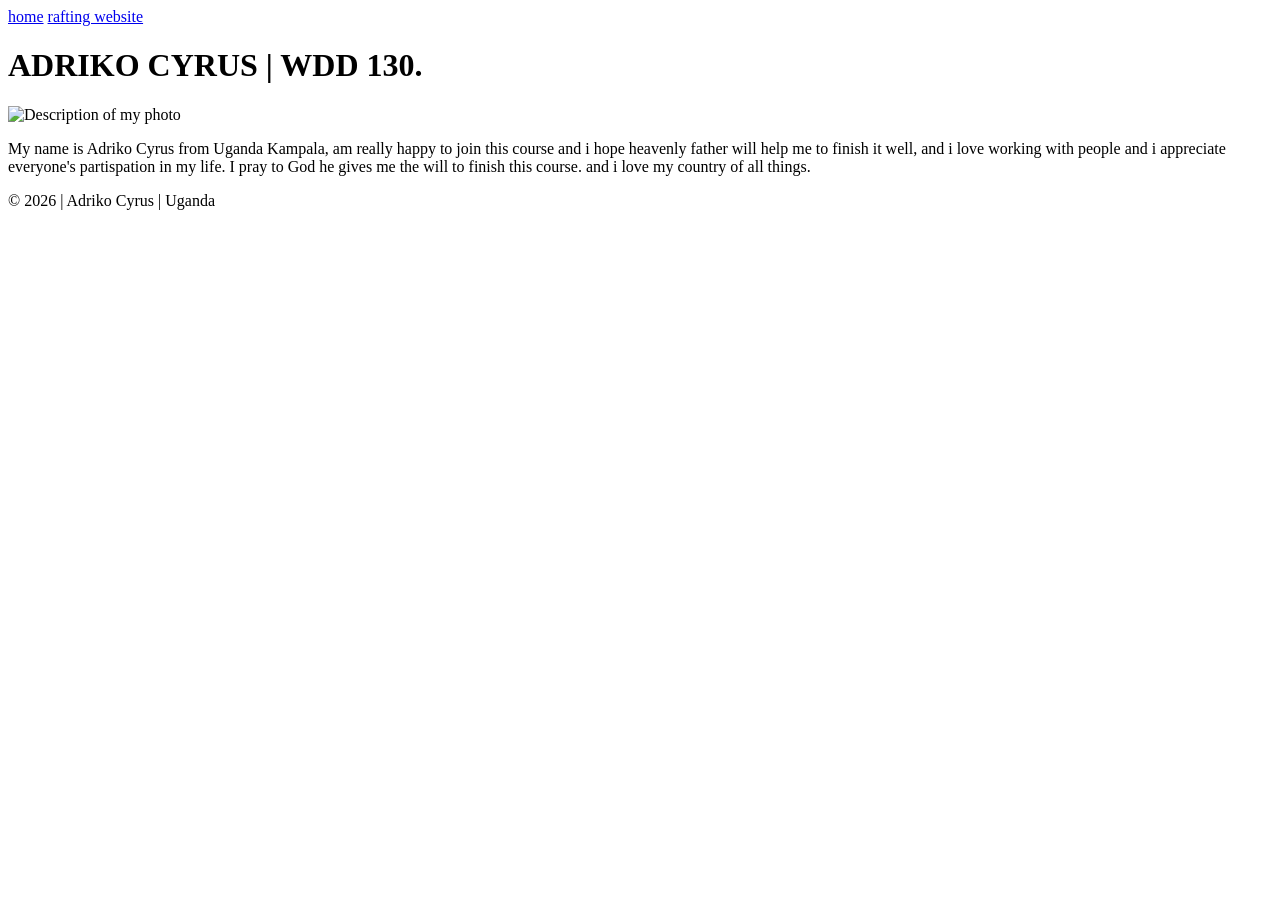
==== index.html @ ae5e9a05 "small commit" ====
<!DOCTYPE html>
<html lang="en">

<head>
    <meta charset="UTF-8">
    <meta name="viewport" content="width=device-width, initial-scale=1.0">
    <title>ADRIKO CYRUS |WDD 130</title>
</head>

<body>
    <header>
        <nav>
            <a href="#">home</a>
            <a href="ww/">rafting website</a>
        </nav>
    </header>
    <main>
        <h1> ADRIKO CYRUS | WDD 130.</h1>
        <img src="images/myphoto.jpg" alt="Description of my photo" width="200">
        <p>My name is Adriko Cyrus from Uganda Kampala, am really happy to
            join this course and i hope heavenly father will help me to finish
            it well, and i love working with people and i appreciate everyone's
            partispation in my life. I pray to God he gives me the will to finish
            this course. and i love my country of all things.
        </p>
    </main>
    <footer>
        <p>© 2026 | Adriko Cyrus | Uganda</p>
    </footer>
</body>

</html>
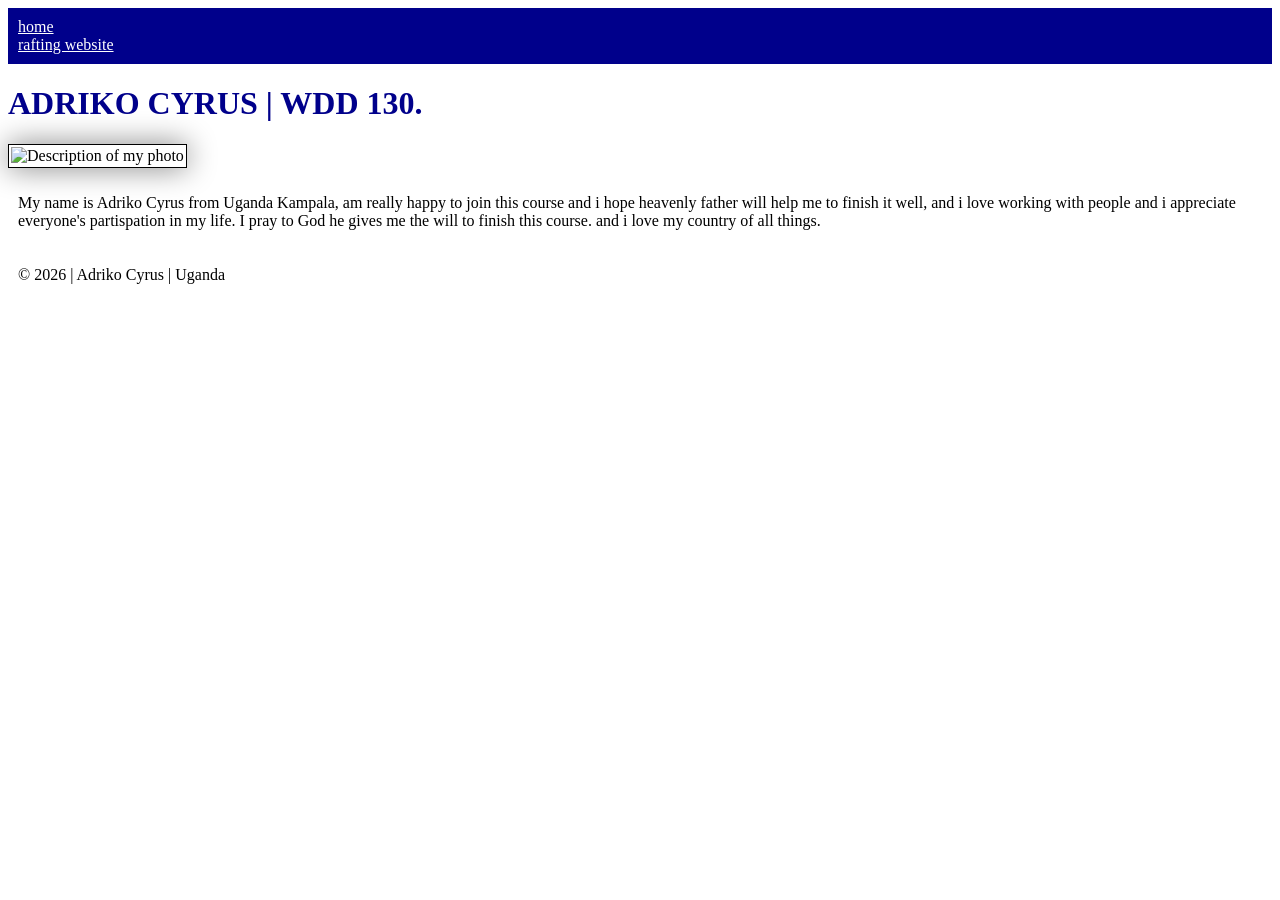
==== commit 1cd51e4a: "styles" ====
--- a/index.html
+++ b/index.html
@@ -5,6 +5,7 @@
     <meta charset="UTF-8">
     <meta name="viewport" content="width=device-width, initial-scale=1.0">
     <title>ADRIKO CYRUS |WDD 130</title>
+    <link rel="stylesheet" href="styles/styles.css">
 </head>
 
 <body>
--- a/styles/styles.css
+++ b/styles/styles.css
@@ -0,0 +1,26 @@
+nav {
+    background-color: darkblue;
+    padding: 10px;
+}
+
+nav a {
+    color: white;
+    display: block;
+    padding: 20pox;
+}
+
+h1 {
+    color: darkblue;
+}
+
+img {
+    width: 150px;
+    height: auto;
+    border: 1px solid black;
+    padding: 2px;
+    box-shadow: 0 0 30px gray;
+}
+
+p {
+    padding: 10px;
+}
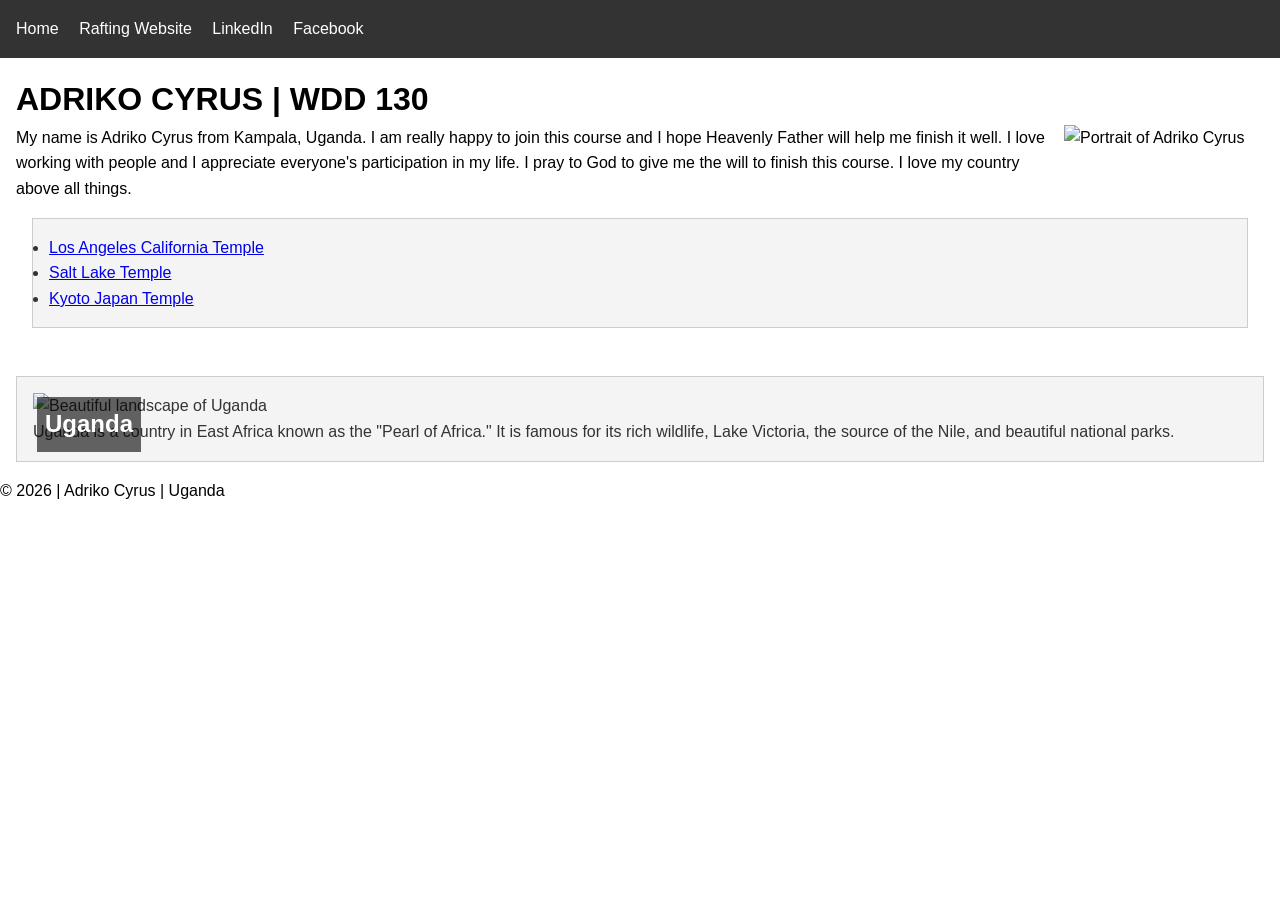
==== commit a71b2062: "change commit" ====
--- a/index.html
+++ b/index.html
@@ -4,30 +4,61 @@
 <head>
     <meta charset="UTF-8">
     <meta name="viewport" content="width=device-width, initial-scale=1.0">
-    <title>ADRIKO CYRUS |WDD 130</title>
+    <title>ADRIKO CYRUS | WDD 130</title>
+    <meta name="description" content="ADRIKO CYRUS's BYU-Idaho WDD 130 course home page">
+    <meta name="author" content="ADRIKO CYRUS">
     <link rel="stylesheet" href="styles/styles.css">
 </head>
 
 <body>
+
     <header>
         <nav>
-            <a href="#">home</a>
-            <a href="ww/">rafting website</a>
+            <a href="#">Home</a>
+            <a href="ww/">Rafting Website</a>
+            <a href="https://linkedin.com" target="_blank">LinkedIn</a>
+            <a href="https://facebook.com" target="_blank">Facebook</a>
         </nav>
     </header>
+
     <main>
-        <h1> ADRIKO CYRUS | WDD 130.</h1>
-        <img src="images/myphoto.jpg" alt="Description of my photo" width="200">
-        <p>My name is Adriko Cyrus from Uganda Kampala, am really happy to
-            join this course and i hope heavenly father will help me to finish
-            it well, and i love working with people and i appreciate everyone's
-            partispation in my life. I pray to God he gives me the will to finish
-            this course. and i love my country of all things.
+        <h1>ADRIKO CYRUS | WDD 130</h1>
+
+        <img src="images/myphoto.jpg" alt="Portrait of Adriko Cyrus" width="200"
+          class="profile-img">
+
+        <p>
+            My name is Adriko Cyrus from Kampala, Uganda. I am really happy to join this course and
+            I hope Heavenly Father will help me finish it well. I love working with people and I
+            appreciate
+            everyone's participation in my life. I pray to God to give me the will to finish this
+            course.
+            I love my country above all things.
         </p>
+
+        <ul class="box">
+            <li><a href="https://www.churchofjesuschrist.org/temples/details/los-angeles-california-temple"
+                  target="_blank">Los Angeles California Temple</a></li>
+            <li><a href="https://www.churchofjesuschrist.org/temples/details/salt-lake-temple"
+                  target="_blank">Salt Lake Temple</a></li>
+            <li><a href="https://www.churchofjesuschrist.org/temples/details/kyoto-japan-temple"
+                  target="_blank">Kyoto Japan Temple</a></li>
+        </ul>
     </main>
+
+    <aside class="box">
+        <h2>Uganda</h2>
+        <img src="images/uganda.jpg" alt="Beautiful landscape of Uganda" width="600">
+        <p>
+            Uganda is a country in East Africa known as the "Pearl of Africa." It is famous for its
+            rich wildlife, Lake Victoria, the source of the Nile, and beautiful national parks.
+        </p>
+    </aside>
+
     <footer>
         <p>© 2026 | Adriko Cyrus | Uganda</p>
     </footer>
+
 </body>
 
 </html>
--- a/styles/styles.css
+++ b/styles/styles.css
@@ -1,26 +1,59 @@
-nav {
-    background-color: darkblue;
-    padding: 10px;
+/* Universal Selector Reset */
+* {
+    margin: 0;
+    padding: 0;
+    box-sizing: border-box;
+}
+
+/* General Styles */
+body {
+    font-family: Arial, sans-serif;
+    line-height: 1.6;
+}
+
+header nav {
+    background-color: #333;
+    padding: 1rem;
 }
 
 nav a {
     color: white;
-    display: block;
-    padding: 20pox;
+    margin-right: 1rem;
+    text-decoration: none;
 }
 
-h1 {
-    color: darkblue;
+nav a:hover {
+    text-decoration: underline;
 }
 
-img {
-    width: 150px;
-    height: auto;
-    border: 1px solid black;
-    padding: 2px;
-    box-shadow: 0 0 30px gray;
+main {
+    padding: 1rem;
 }
 
-p {
-    padding: 10px;
+.profile-img {
+    float: right;
+    margin: 0 0 1rem 1rem;
+}
+
+aside {
+    position: relative;
+}
+
+/* Overlay Heading */
+aside h2 {
+    position: absolute;
+    top: 20px;
+    left: 20px;
+    background-color: rgba(0, 0, 0, 0.6);
+    color: white;
+    padding: 0.5rem;
+}
+
+/* Class Selectors */
+.box {
+    margin: 1rem;
+    padding: 1rem;
+    border: 1px solid #ccc;
+    background-color: #f4f4f4;
+    color: #333;
 }
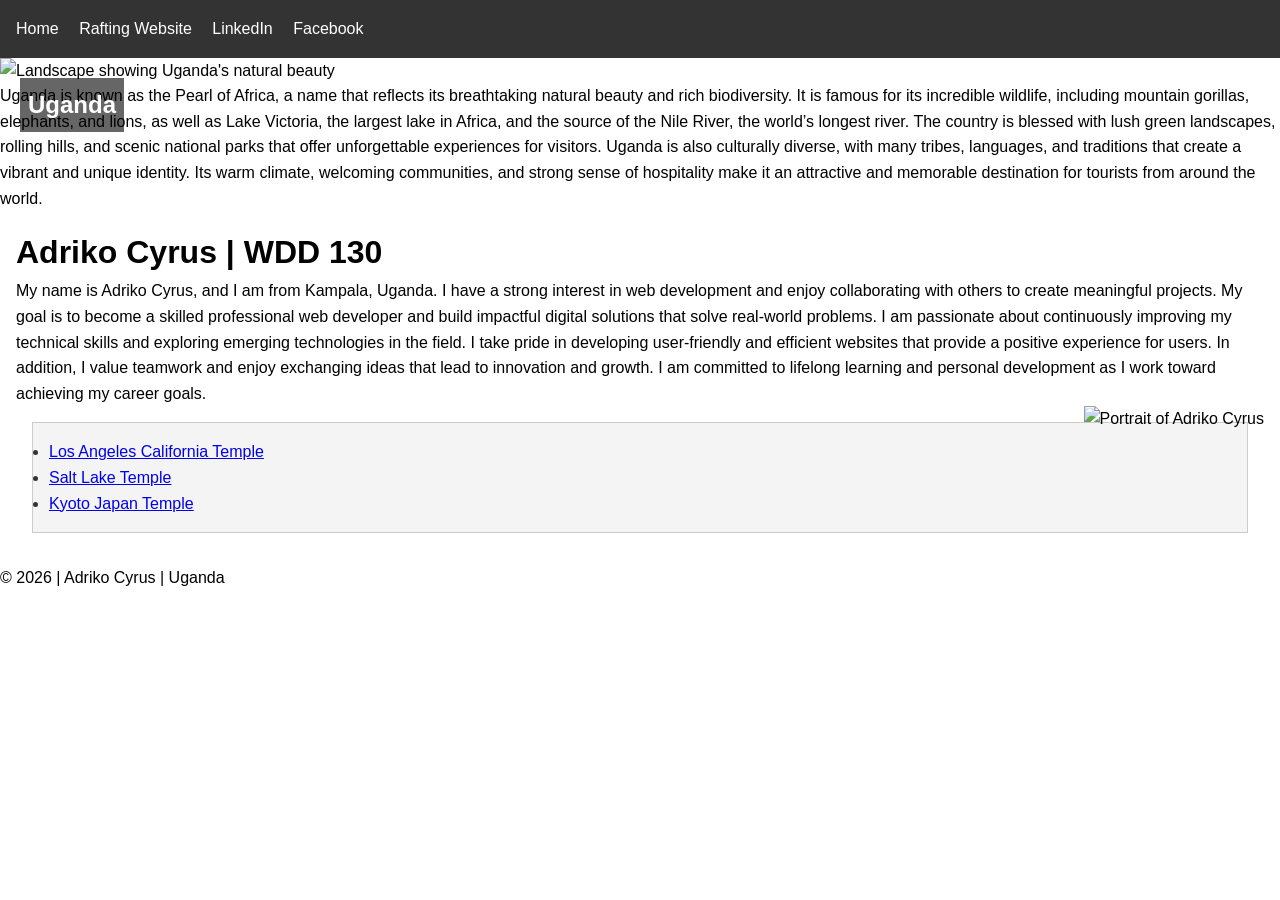
==== commit 5ca58d37: "change" ====
--- a/index.html
+++ b/index.html
@@ -1,12 +1,12 @@
-<!DOCTYPE html>
-<html lang="en">
+<!doctype html>
+<html lang="en-US">
 
 <head>
-    <meta charset="UTF-8">
-    <meta name="viewport" content="width=device-width, initial-scale=1.0">
-    <title>ADRIKO CYRUS | WDD 130</title>
-    <meta name="description" content="ADRIKO CYRUS's BYU-Idaho WDD 130 course home page">
-    <meta name="author" content="ADRIKO CYRUS">
+    <meta charset="utf-8">
+    <meta name="viewport" content="width=device-width, initial-scale=1">
+    <title>Adriko Cyrus | WDD 130</title>
+    <meta name="description" content="Home page of Adriko Cyrus, WDD 130 student at BYU-Idaho">
+    <meta name="author" content="Adriko Cyrus">
     <link rel="stylesheet" href="styles/styles.css">
 </head>
 
@@ -14,46 +14,77 @@
 
     <header>
         <nav>
-            <a href="#">Home</a>
-            <a href="ww/">Rafting Website</a>
+            <a href="index.html">Home</a>
+            <a href="ww/index.html">Rafting Website</a>
             <a href="https://linkedin.com" target="_blank">LinkedIn</a>
             <a href="https://facebook.com" target="_blank">Facebook</a>
         </nav>
     </header>
 
-    <main>
-        <h1>ADRIKO CYRUS | WDD 130</h1>
+    <div class="grid">
 
-        <img src="images/myphoto.jpg" alt="Portrait of Adriko Cyrus" width="200"
-          class="profile-img">
+        <!-- LEFT COLUMN -->
+        <aside class="card">
+            <img src="images/uganda.jpg" alt="Landscape showing Uganda's natural beauty">
+            <h2>Uganda</h2>
+            <p>
+                Uganda is known as the Pearl of Africa, a name that reflects its breathtaking
+                natural beauty and
+                rich biodiversity. It is famous for its incredible wildlife, including mountain
+                gorillas, elephants,
+                and lions, as well as Lake Victoria, the largest lake in Africa, and the source of
+                the Nile River,
+                the world’s longest river. The country is blessed with lush green landscapes,
+                rolling hills, and
+                scenic national parks that offer unforgettable experiences for visitors. Uganda is
+                also culturally
+                diverse, with many tribes, languages, and traditions that create a vibrant and
+                unique identity. Its
+                warm climate, welcoming communities, and strong sense of hospitality make it an
+                attractive and
+                memorable destination for tourists from around the world.
+            </p>
+        </aside>
 
-        <p>
-            My name is Adriko Cyrus from Kampala, Uganda. I am really happy to join this course and
-            I hope Heavenly Father will help me finish it well. I love working with people and I
-            appreciate
-            everyone's participation in my life. I pray to God to give me the will to finish this
-            course.
-            I love my country above all things.
-        </p>
+        <!-- RIGHT COLUMN -->
+        <main>
 
-        <ul class="box">
-            <li><a href="https://www.churchofjesuschrist.org/temples/details/los-angeles-california-temple"
-                  target="_blank">Los Angeles California Temple</a></li>
-            <li><a href="https://www.churchofjesuschrist.org/temples/details/salt-lake-temple"
-                  target="_blank">Salt Lake Temple</a></li>
-            <li><a href="https://www.churchofjesuschrist.org/temples/details/kyoto-japan-temple"
-                  target="_blank">Kyoto Japan Temple</a></li>
-        </ul>
-    </main>
+            <h1>Adriko Cyrus | WDD 130</h1>
 
-    <aside class="box">
-        <h2>Uganda</h2>
-        <img src="images/uganda.jpg" alt="Beautiful landscape of Uganda" width="600">
-        <p>
-            Uganda is a country in East Africa known as the "Pearl of Africa." It is famous for its
-            rich wildlife, Lake Victoria, the source of the Nile, and beautiful national parks.
-        </p>
-    </aside>
+            <div class="intro">
+                <p>
+                    My name is Adriko Cyrus, and I am from Kampala, Uganda. I have a strong interest
+                    in web development
+                    and enjoy collaborating with others to create meaningful projects. My goal is to
+                    become a skilled
+                    professional web developer and build impactful digital solutions that solve
+                    real-world problems. I
+                    am passionate about continuously improving my technical skills and exploring
+                    emerging technologies
+                    in the field. I take pride in developing user-friendly and efficient websites
+                    that provide a
+                    positive experience for users. In addition, I value teamwork and enjoy
+                    exchanging ideas that lead to
+                    innovation and growth. I am committed to lifelong learning and personal
+                    development as I work toward
+                    achieving my career goals.
+                </p>
+
+                <img src="images/myphoto.jpg" alt="Portrait of Adriko Cyrus" class="profile-img">
+            </div>
+
+            <ul class="box">
+                <li><a href="https://www.churchofjesuschrist.org/temples/details/los-angeles-california-temple"
+                      target="_blank">Los Angeles California Temple</a></li>
+                <li><a href="https://www.churchofjesuschrist.org/temples/details/salt-lake-temple"
+                      target="_blank">Salt Lake Temple</a></li>
+                <li><a href="https://www.churchofjesuschrist.org/temples/details/kyoto-japan-temple"
+                      target="_blank">Kyoto Japan Temple</a></li>
+            </ul>
+
+        </main>
+
+    </div>
 
     <footer>
         <p>© 2026 | Adriko Cyrus | Uganda</p>
